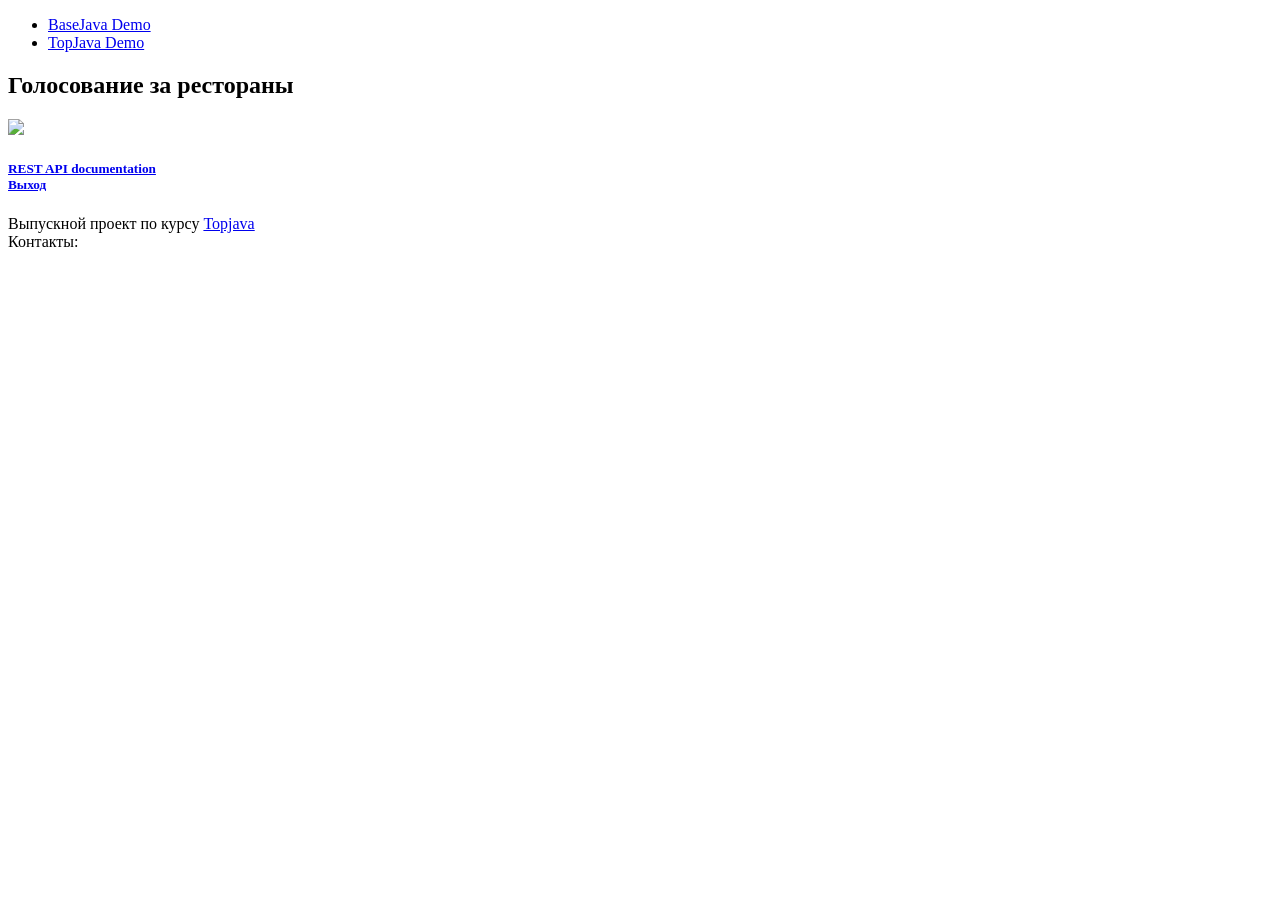
==== resources/view/index.html @ eeb1cf2c "static_bootstrap_thymeleaf" ====
<!DOCTYPE html>
<html lang="ru">
<head>
    <meta http-equiv="Content-Type" content="text/html; charset=UTF-8"/>
    <meta name="viewport" content="width=device-width, initial-scale=1">
    <meta name="title" content="Выпускной проект по курсу Topjava"/>
    <meta name="description" content="Курс Topjava"/>
    <title>Выпускной проект по курсу Topjava</title>
<!--    <link rel="shortcut icon" href="/static/img/logo.png"/>-->
<!--    <link rel="apple-touch-icon" href="/static/img/logo.png">-->
    <link rel="image_src" href="/static/img/title/topjava.png"/>
    <link rel="stylesheet" href="/static/bootstrap/css/bootstrap.min.css"/>
    <!--        https://fontawesome.com/download        -->
    <link rel="stylesheet" href="/static/fontawesome/css/all.min.css"/>
    <link rel="stylesheet" href="/static/css/main.css?v=1"/>
    <meta name="keywords" content="Выпускной проект по курсу Topjava (Голосование за ресторан): REST API с использованием Spring-Boot/Spring Data JPA без внешнего интерфейса ">
</head>
<body class="d-flex flex-column">
<!--    https://getbootstrap.com/docs/5.3/examples/headers/    -->
<nav class="pt-1 border-bottom">
    <div class="container d-flex flex-wrap">
        <ul class="nav me-auto">
<!--            <li class="nav-item me-2 pt-1">-->
<!--                <a href="/"><img src="/static/img/logo.png"></a>-->
<!--            </li>-->
            <li class="nav-item"><a href="https://sergru.ru/resumes" class="nav-link link-warning">BaseJava Demo</a></li>
            <li class="nav-item"><a href="https://sergru.ru/topjava" class="ps-0 nav-link link-warning">TopJava Demo</a></li>
        </ul>
    </div>
</nav>
<main>
    <div class="container">
        <div class="text-center">
            <h2>Голосование за рестораны
            </h2>
            <img src="/static/img/title/topjava.png" class="p-1 my-4 border rounded fit">
            <h5><a href="/swagger-ui">REST API documentation</a><br>
                <a href='/logout'>Выход</a>
            </h5>
        </div>
    </div>
</main>
<footer class="footer mt-auto py-2">
    <div class="container">
        <div>Выпускной проект по курсу <a href="https://javaops.ru/view/topjava" title="_blank" class="c4">Topjava</a></div>
        <div class="row">
            <div class="col-6 my-2">
                <span>Контакты</span>:
                <a href="https://t.me/SerGru72" class="m-1">
                    <i class="fa-brands fa-telegram fa-lg"></i>
                </a>
                <a href="https://wa.me/79119321332" class="m-1">
                    <i class="fa-brands fa-whatsapp fa-lg"></i>
                </a>
                <a href="skype:gruzdev72?chat" class="m-1">
                    <i class="fa-brands fa-skype fa-lg"></i>
                </a>
                <a href="https://vk.com/gruzdev.sergey" class="m-1">
                    <i class="fa-brands fa-vk fa-lg"></i>
                </a>
                <a href="https://www.linkedin.com/in/sergru" class="m-1">
                    <i class="fa-brands fa-linkedin fa-lg"></i>
                </a>
            </div>
            <div class="col-6 my-2 text-end">
                <!--  https://yandex.ru/dev/share  -->
                <style>
                    /* https://lospirata.ru/blog/webdev/blok-podelitsya-ot-yandeks-nestandartnaya-nastrojka/ */
                    .ya-share2__list::before {
                        content: 'Поделиться \203A ';
                        position: relative;
                        top: 5px;
                        font-size: 16px;
                        margin-right: 6px;
                        color: var(--c4);
                    }
                </style>
                <script src="https://yastatic.net/share2/share.js"></script>
                <div class="ya-share2" data-curtain data-shape="round" data-color-scheme="whiteblack"
                     data-services="vkontakte,telegram,whatsapp,skype,linkedin"></div>
            </div>
        </div>
    </div>
</footer>
</body>
</html>
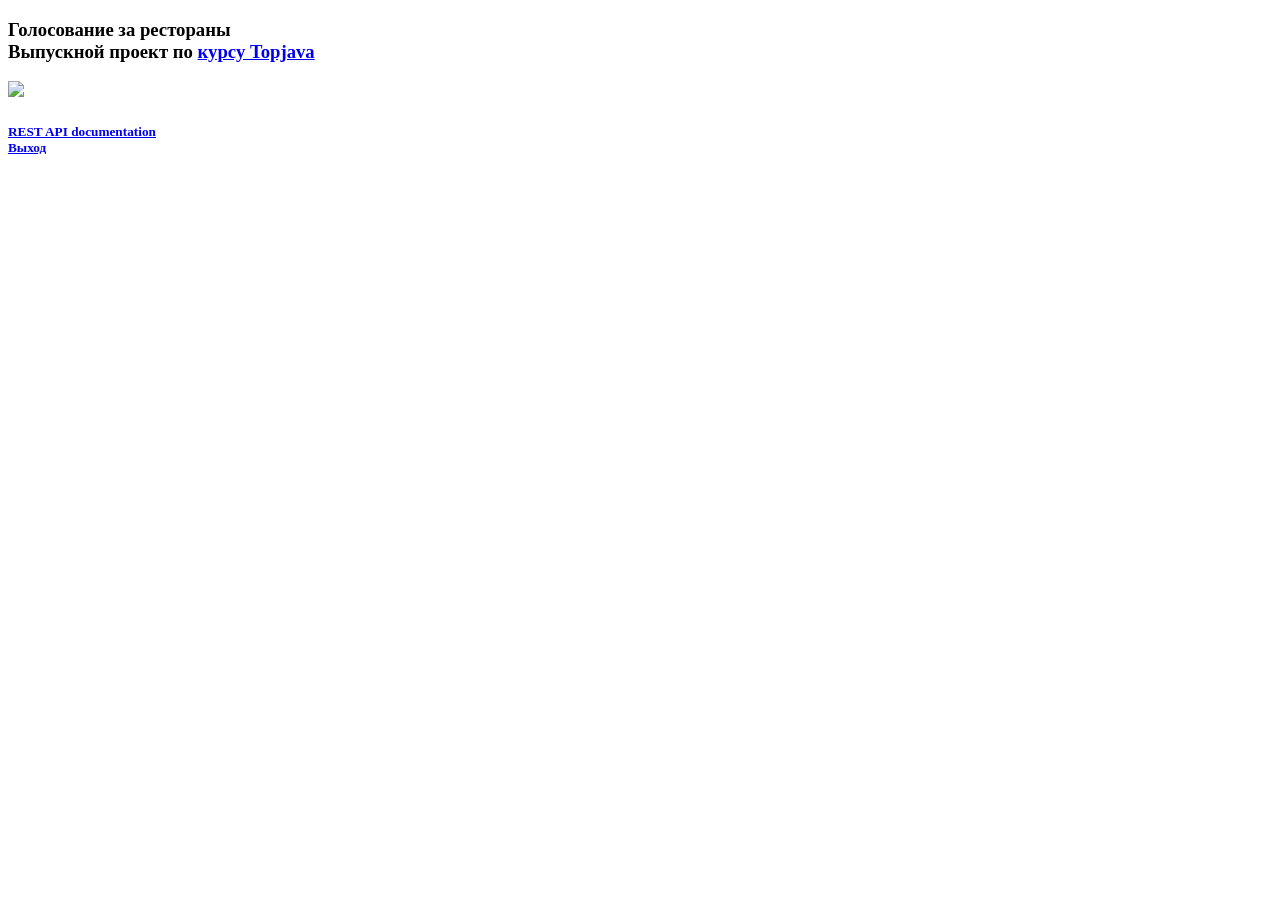
==== commit 1e934d84: "layout" ====
--- a/resources/view/index.html
+++ b/resources/view/index.html
@@ -1,86 +1,17 @@
 <!DOCTYPE html>
-<html lang="ru">
-<head>
-    <meta http-equiv="Content-Type" content="text/html; charset=UTF-8"/>
-    <meta name="viewport" content="width=device-width, initial-scale=1">
-    <meta name="title" content="Выпускной проект по курсу Topjava"/>
-    <meta name="description" content="Курс Topjava"/>
-    <title>Выпускной проект по курсу Topjava</title>
-<!--    <link rel="shortcut icon" href="/static/img/logo.png"/>-->
-<!--    <link rel="apple-touch-icon" href="/static/img/logo.png">-->
-    <link rel="image_src" href="/static/img/title/topjava.png"/>
-    <link rel="stylesheet" href="/static/bootstrap/css/bootstrap.min.css"/>
-    <!--        https://fontawesome.com/download        -->
-    <link rel="stylesheet" href="/static/fontawesome/css/all.min.css"/>
-    <link rel="stylesheet" href="/static/css/main.css?v=1"/>
-    <meta name="keywords" content="Выпускной проект по курсу Topjava (Голосование за ресторан): REST API с использованием Spring-Boot/Spring Data JPA без внешнего интерфейса ">
-</head>
-<body class="d-flex flex-column">
-<!--    https://getbootstrap.com/docs/5.3/examples/headers/    -->
-<nav class="pt-1 border-bottom">
-    <div class="container d-flex flex-wrap">
-        <ul class="nav me-auto">
-<!--            <li class="nav-item me-2 pt-1">-->
-<!--                <a href="/"><img src="/static/img/logo.png"></a>-->
-<!--            </li>-->
-            <li class="nav-item"><a href="https://sergru.ru/resumes" class="nav-link link-warning">BaseJava Demo</a></li>
-            <li class="nav-item"><a href="https://sergru.ru/topjava" class="ps-0 nav-link link-warning">TopJava Demo</a></li>
-        </ul>
-    </div>
-</nav>
-<main>
-    <div class="container">
+<html xmlns:th="http://www.thymeleaf.org" lang="ru">
+<th:block th:replace="~{layout/main::page(title='Выпускной проект по курсу Topjava', appMain=~{::main},
+descr='Выпускной проект по курсу Topjava: Голосование за рестораны: REST API с использованием Spring-Boot/Spring Data JPA без внешнего интерфейса')}">
+    <main>
         <div class="text-center">
-            <h2>Голосование за рестораны
-            </h2>
+            <h3>Голосование за рестораны<br>
+                Выпускной проект по <a href="https://javaops.ru/view/topjava" title="_blank" class="c4">курсу Topjava</a>
+            </h3>
             <img src="/static/img/title/topjava.png" class="p-1 my-4 border rounded fit">
             <h5><a href="/swagger-ui">REST API documentation</a><br>
                 <a href='/logout'>Выход</a>
             </h5>
         </div>
-    </div>
-</main>
-<footer class="footer mt-auto py-2">
-    <div class="container">
-        <div>Выпускной проект по курсу <a href="https://javaops.ru/view/topjava" title="_blank" class="c4">Topjava</a></div>
-        <div class="row">
-            <div class="col-6 my-2">
-                <span>Контакты</span>:
-                <a href="https://t.me/SerGru72" class="m-1">
-                    <i class="fa-brands fa-telegram fa-lg"></i>
-                </a>
-                <a href="https://wa.me/79119321332" class="m-1">
-                    <i class="fa-brands fa-whatsapp fa-lg"></i>
-                </a>
-                <a href="skype:gruzdev72?chat" class="m-1">
-                    <i class="fa-brands fa-skype fa-lg"></i>
-                </a>
-                <a href="https://vk.com/gruzdev.sergey" class="m-1">
-                    <i class="fa-brands fa-vk fa-lg"></i>
-                </a>
-                <a href="https://www.linkedin.com/in/sergru" class="m-1">
-                    <i class="fa-brands fa-linkedin fa-lg"></i>
-                </a>
-            </div>
-            <div class="col-6 my-2 text-end">
-                <!--  https://yandex.ru/dev/share  -->
-                <style>
-                    /* https://lospirata.ru/blog/webdev/blok-podelitsya-ot-yandeks-nestandartnaya-nastrojka/ */
-                    .ya-share2__list::before {
-                        content: 'Поделиться \203A ';
-                        position: relative;
-                        top: 5px;
-                        font-size: 16px;
-                        margin-right: 6px;
-                        color: var(--c4);
-                    }
-                </style>
-                <script src="https://yastatic.net/share2/share.js"></script>
-                <div class="ya-share2" data-curtain data-shape="round" data-color-scheme="whiteblack"
-                     data-services="vkontakte,telegram,whatsapp,skype,linkedin"></div>
-            </div>
-        </div>
-    </div>
-</footer>
-</body>
+    </main>
+</th:block>
 </html>
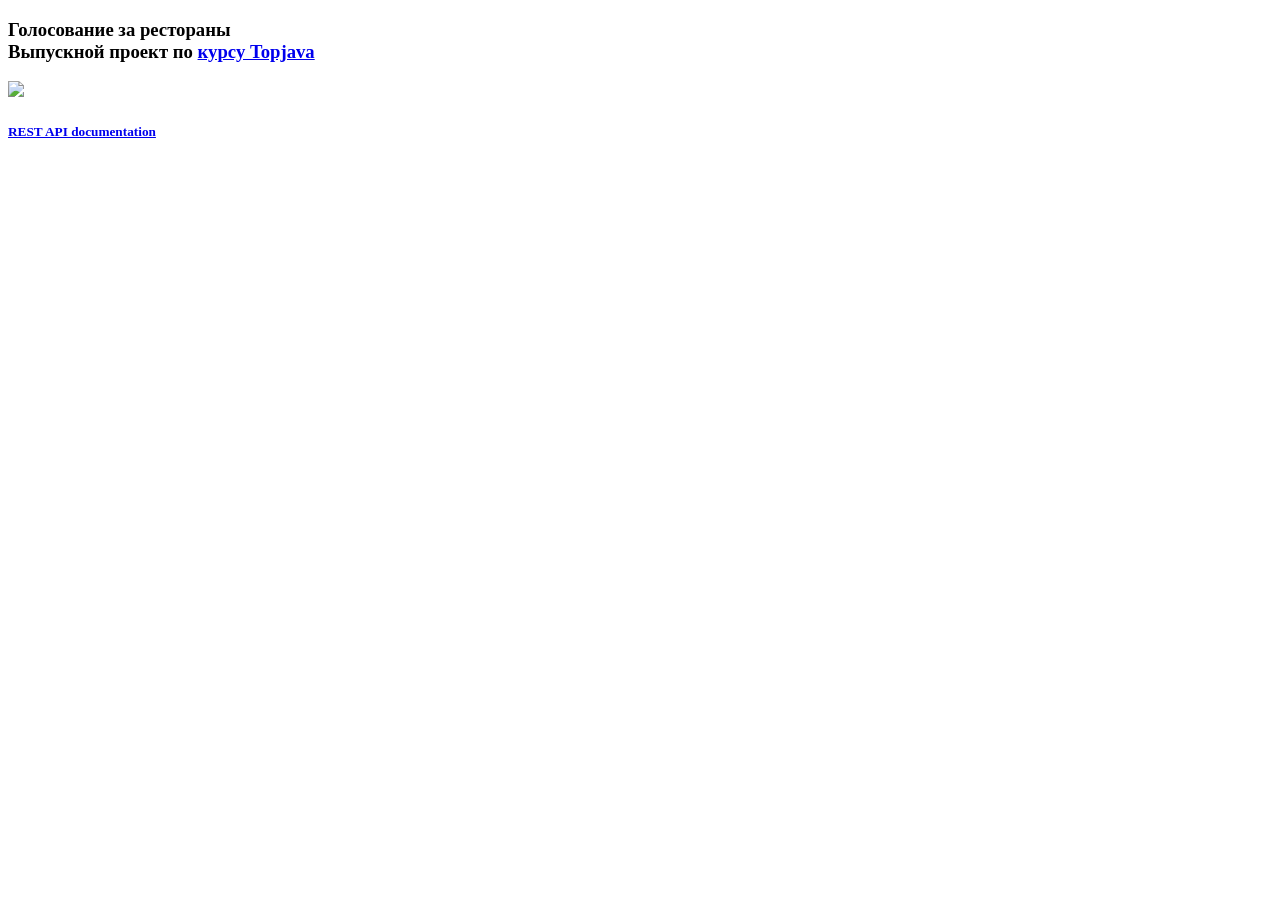
==== commit ddebbd29: "exception_handling" ====
--- a/resources/view/index.html
+++ b/resources/view/index.html
@@ -9,7 +9,7 @@
             </h3>
             <img src="/static/img/title/topjava.png" class="p-1 my-4 border rounded fit">
             <h5><a href="/swagger-ui">REST API documentation</a><br>
-                <a href='/logout'>Выход</a>
+<!--                <a href='/logout'>Выход</a>-->
             </h5>
         </div>
     </main>
